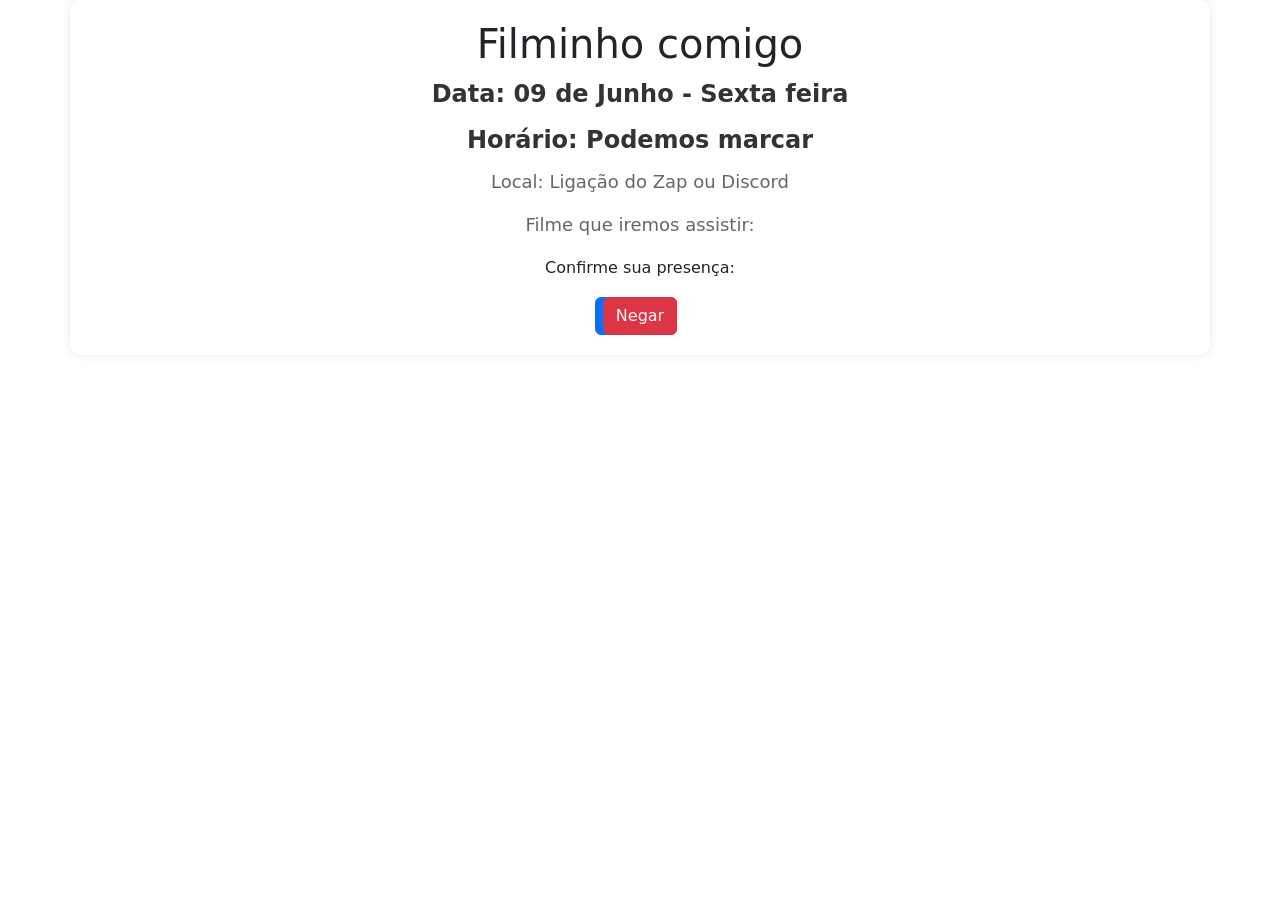
==== convite/pagina_secreta.html @ 1b54cdda "convite pro filminho" ====
<!DOCTYPE html>
<html lang="en">
<head>
  <meta charset="UTF-8">
  <meta http-equiv="X-UA-Compatible" content="IE=edge">
  <meta name="viewport" content="width=device-width, initial-scale=1.0">
  <title>Document</title>
  <link rel="stylesheet" href="style.css">
  <link href="https://cdn.jsdelivr.net/npm/bootstrap@5.2.3/dist/css/bootstrap.min.css" rel="stylesheet">
</head>

<body>
  <div class="container">
    <h1>Filminho comigo</h1>
    <div class="details">
      <p class="date-time">Data: 09 de Junho - Sexta feira</p>
      <p class="date-time">Horário: Podemos marcar</p>
      <p class="location">Local: Ligação do Zap ou Discord</p>
      <p class="location">Filme que iremos assistir:</p>
      <img src="https://encrypted-tbn0.gstatic.com/images?q=tbn:ANd9GcSbv91r42zRaMK3JNwESrmevfVD481XjTzfroBR2a2crNA4cO1e" alt="" class="movie-image">
    </div>
    <h6>Confirme sua presença:</h6>
    <div class="button-container d-flex justify-content-center">
      <a class="btn btn-primary me-2" id="sim" href="#">Aceitar</a>
      <a class="btn btn-danger" id="nao" href="#">Negar</a>
    </div>
  </div>

  <script>
    var sim = document.getElementById("sim");
    var nao = document.getElementById("nao");

    sim.addEventListener("click", function() {
      alert("Você selecionou SIM!");
    });

    nao.addEventListener("mouseover", function() {
      var larguraJanela = window.innerWidth;
      var alturaJanela = window.innerHeight;

      var novaPosicaoEsquerda = Math.random() * (larguraJanela - nao.offsetWidth);
      var novaPosicaoTopo = Math.random() * (alturaJanela - nao.offsetHeight);

      nao.style.left = novaPosicaoEsquerda + "px";
      nao.style.top = novaPosicaoTopo + "px";
    });
  </script>
</body>
</html>
---- convite/style.css ----
body{
    font-family: Arial, sans-serif;
    background-color: #f9f9f9;
}

.container {
    max-width: 600px;
    margin: 0 auto;
    padding: 20px;
    background-color: #fff;
    border-radius: 10px;
    box-shadow: 0 0 10px rgba(0, 0, 0, 0.1);
  }

h1{
    text-align: center;
    color: #e71d36;
}

h6{
    text-align: center;
    color: black;
}

p{
    margin-bottom: 20px;
    text-align: center;
}

.date-time{
    font-size: 24px;
    font-weight: bold;
    color: #333;
    margin-bottom: 10px;
}

.location{
    font-size: 18px;
    color: #666;
}

.button-container {
    display: flex;
    justify-content: center;
    flex-direction: row;
    margin-top: 20px;
}

#nao {
    position: absolute;
  }

.accept-button {
    margin-right: 10px;
}

.deny-button {
    margin-left: 10px;
}

.movie-image {
    width: 200px;
    display: block;
    margin: 0 auto;
    margin-top: 20px;
    border-radius: 10px;
    box-shadow: 0 0 10px rgba(0, 0, 0, 0.1);
}
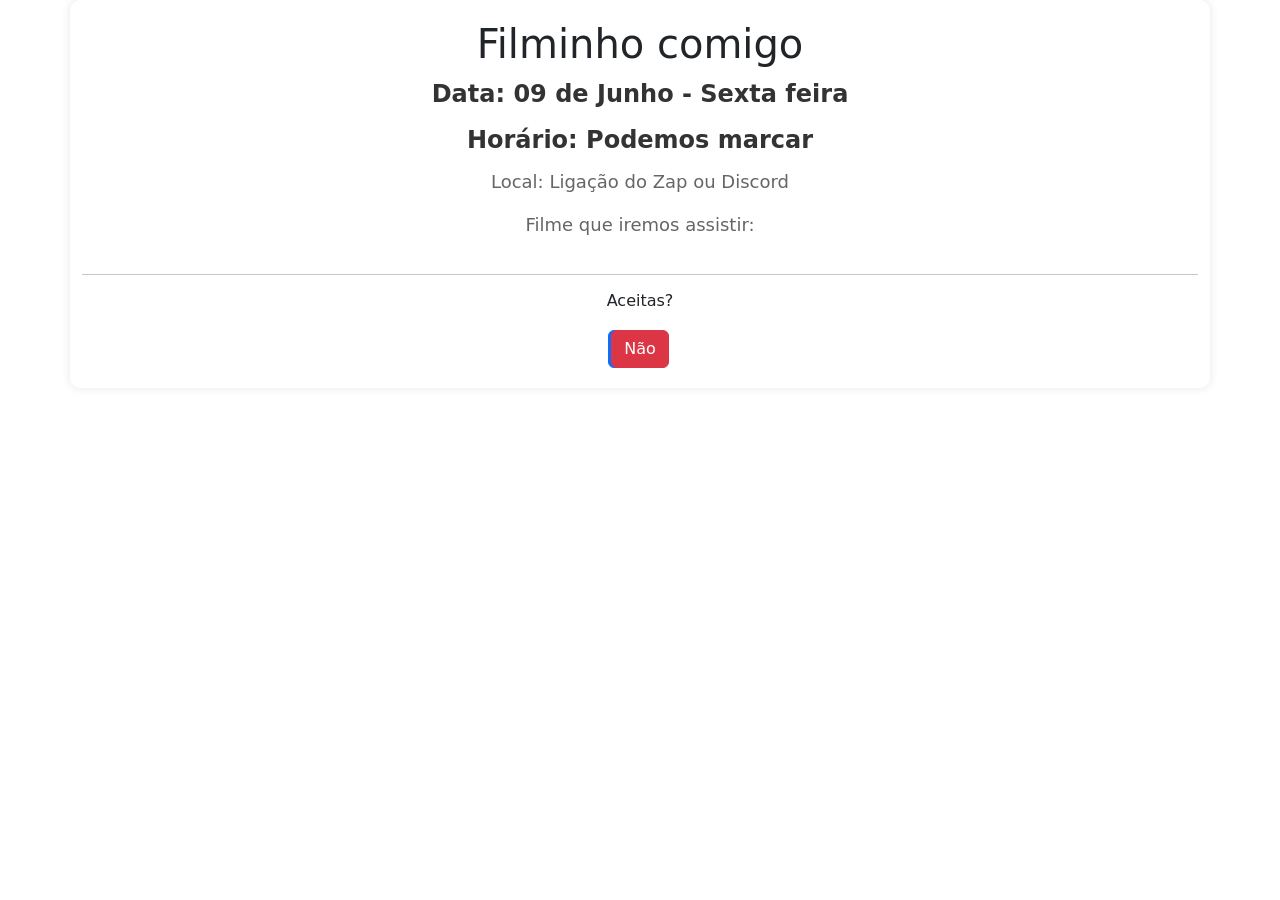
==== commit 10c1222d: "Update pagina_secreta.html" ====
--- a/convite/pagina_secreta.html
+++ b/convite/pagina_secreta.html
@@ -19,10 +19,11 @@
       <p class="location">Filme que iremos assistir:</p>
       <img src="https://encrypted-tbn0.gstatic.com/images?q=tbn:ANd9GcSbv91r42zRaMK3JNwESrmevfVD481XjTzfroBR2a2crNA4cO1e" alt="" class="movie-image">
     </div>
-    <h6>Confirme sua presença:</h6>
+    <hr>
+    <h6>Aceitas?</h6>
     <div class="button-container d-flex justify-content-center">
-      <a class="btn btn-primary me-2" id="sim" href="#">Aceitar</a>
-      <a class="btn btn-danger" id="nao" href="#">Negar</a>
+      <a class="btn btn-primary me-2" id="sim" href="#">Sim</a>
+      <a class="btn btn-danger" id="nao" href="#">Não</a>
     </div>
   </div>
 
@@ -31,7 +32,7 @@
     var nao = document.getElementById("nao");
 
     sim.addEventListener("click", function() {
-      alert("Você selecionou SIM!");
+      alert("Uhuuuuuuu! Agora me chama no zap e vamos marcar isso direito");
     });
 
     nao.addEventListener("mouseover", function() {
